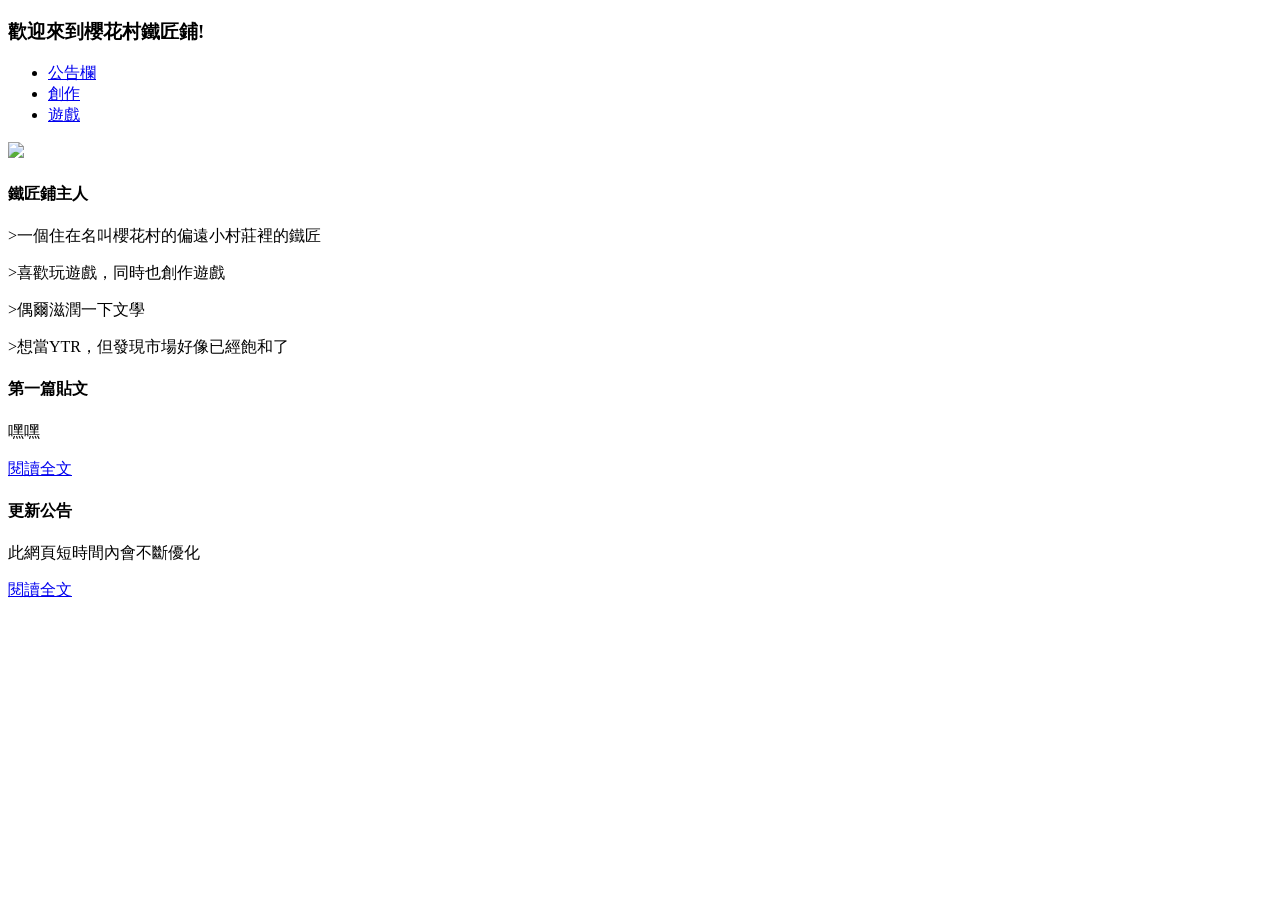
==== index.html @ 4941ff43 "Add files via upload" ====
<!DOCTYPE html>
<html lang="zh-TW">
<head>
    <meta charset="UTF-8">
    <meta name="viewport" content="width=device-width, initial-scale=1.0">
    <title>櫻花村鐵匠鋪</title>
    <link rel="stylesheet" href="style.css">
</head>
<body>
    <header>

    <h3>歡迎來到櫻花村鐵匠鋪!</h3>
    
    <nav>
    <ul>
    <li><a href="#">公告欄</a></li>
    <li><a href="#">創作</a></li>
    <li><a href="#">遊戲</a></li>
    </ul>
    </nav>
    
    </header>
    
    <div class="layout">

        <section class="self">
        <aside>
        <img src="image/頭像.png">
        <article>
        <h4>鐵匠鋪主人</h4>
        <p>>一個住在名叫櫻花村的偏遠小村莊裡的鐵匠</p>
        <p>>喜歡玩遊戲，同時也創作遊戲</p>
        <p>>偶爾滋潤一下文學</p>
        <p>>想當YTR，但發現市場好像已經飽和了</p>
        </article>
        </aside>
        </section>

    <main>

    <section class="post-list">
        <div class="post">
            <h4>第一篇貼文</h4>
            <p>嘿嘿</p>
            <p><a href="posts/第一篇貼文.html">閱讀全文</a></p>
        </div>

        <div class="post">
            <h4>更新公告</h4>
            <p>此網頁短時間內會不斷優化</p>
            <p><a href="posts/更新公告.html">閱讀全文</a></p>
        </div>
    </section>
    
    </main>
    </div>
    
</body>
</html>
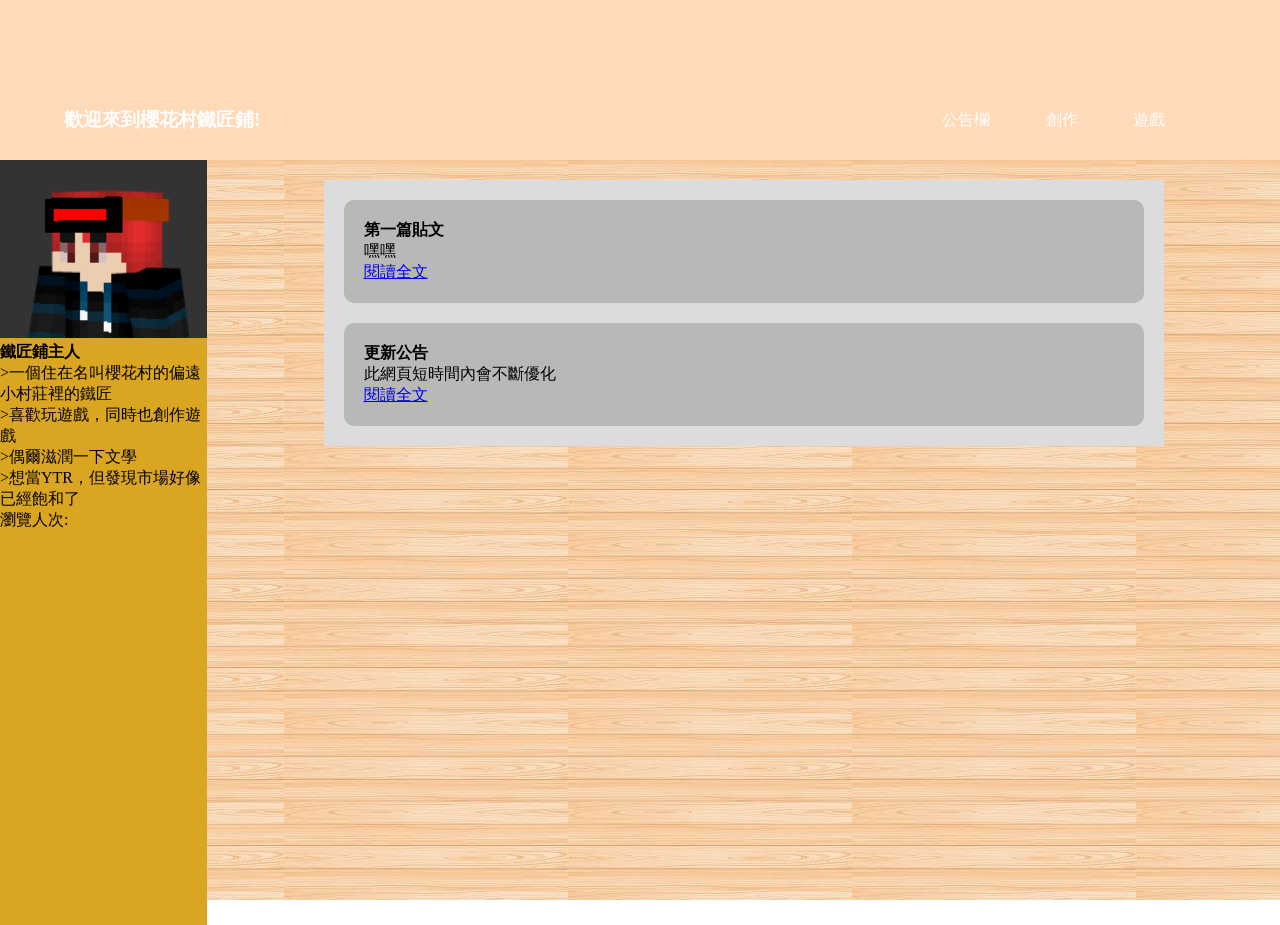
==== commit 80f34ff6: "Add files via upload" ====
--- a/index.html
+++ b/index.html
@@ -33,6 +33,16 @@
         <p>>偶爾滋潤一下文學</p>
         <p>>想當YTR，但發現市場好像已經飽和了</p>
         </article>
+
+        <p>瀏覽人次:<span id="count"></span></p>
+        <script>
+            fetch('https://api.countapi.xyz/hit/cherrysmith/visits')
+            .then(res => res.json())
+            .then(res => {
+                document.getElementById('count').innerText = res.value;
+            });
+        </script>
+
         </aside>
         </section>
 
--- a/style.css
+++ b/style.css
@@ -0,0 +1,78 @@
+*{
+    padding: 0;
+    margin: 0;
+}
+
+
+
+header {
+    background-color: peachpuff;
+    height: 160px;
+    width: 100%;
+    background-image: url(image/橫幅-櫻花村鐵匠.png);
+    background-repeat: no-repeat;
+    background-position: center;
+}
+h3 {
+    color:white;
+    position:absolute;
+    left:5vw;
+    top:0;
+    line-height: 240px;
+    
+}
+header ul {
+    position:absolute;
+    right:5vw;
+    top:0;
+    line-height:240px;
+}
+header li {
+    display: inline;
+    margin-right:4vw;
+}
+header a {
+    color: white;
+    text-decoration: none;
+}
+header a:hover {
+    text-decoration: underline;
+}
+
+
+
+.layout {
+    background-color:bisque;
+    height: 85vh;
+    background-image: url(image/wooden_background.png);
+    background-attachment: fixed;
+    display: flex;
+}
+
+main {
+    flex: 1;
+    padding: 20px;
+}
+
+.self {
+    color:black;
+    background-color: goldenrod;
+    width: 207px;
+}
+
+.post-list {
+    color: black;
+    background-color: gainsboro;
+    max-width: 800px;
+    margin: 0 auto;
+    display: flex;
+    flex-direction: column;
+    gap: 20px;
+    padding: 20px;
+}
+
+.post {
+    background: rgba(100, 100, 100, 0.3); /* 灰色 + 30% 不透明 */
+    padding: 20px;
+    border-radius: 10px;
+}
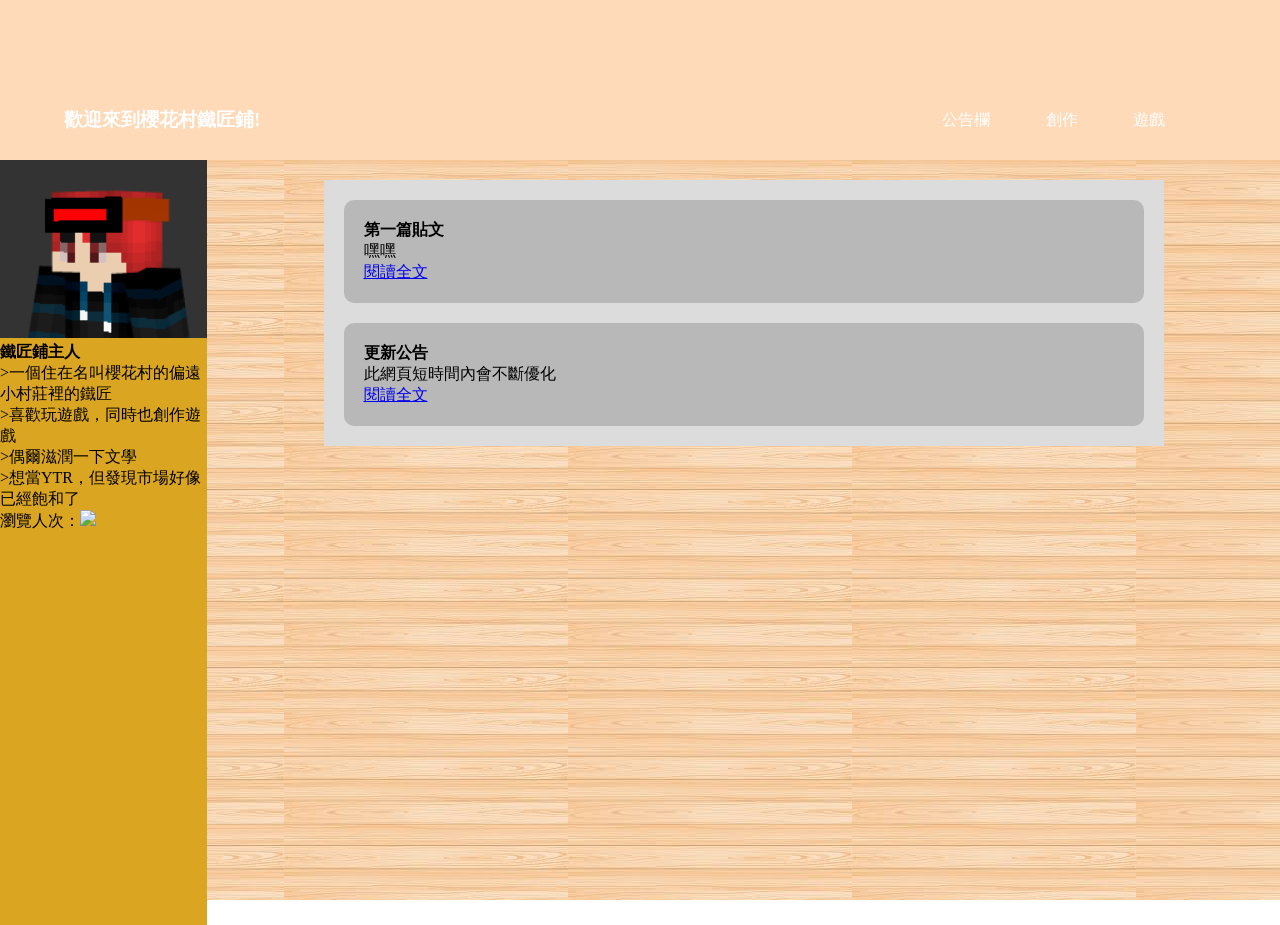
==== commit b56e07aa: "Add files via upload" ====
--- a/index.html
+++ b/index.html
@@ -34,14 +34,7 @@
         <p>>想當YTR，但發現市場好像已經飽和了</p>
         </article>
 
-        <p>瀏覽人次:<span id="count"></span></p>
-        <script>
-            fetch('https://api.countapi.xyz/hit/cherrysmith/visits')
-            .then(res => res.json())
-            .then(res => {
-                document.getElementById('count').innerText = res.value;
-            });
-        </script>
+        <p>瀏覽人次：<img src="https://hits.sh/cherrysmith0925.github.io.svg?style=flat-square&label=visits&color=blue" /></p>
 
         </aside>
         </section>
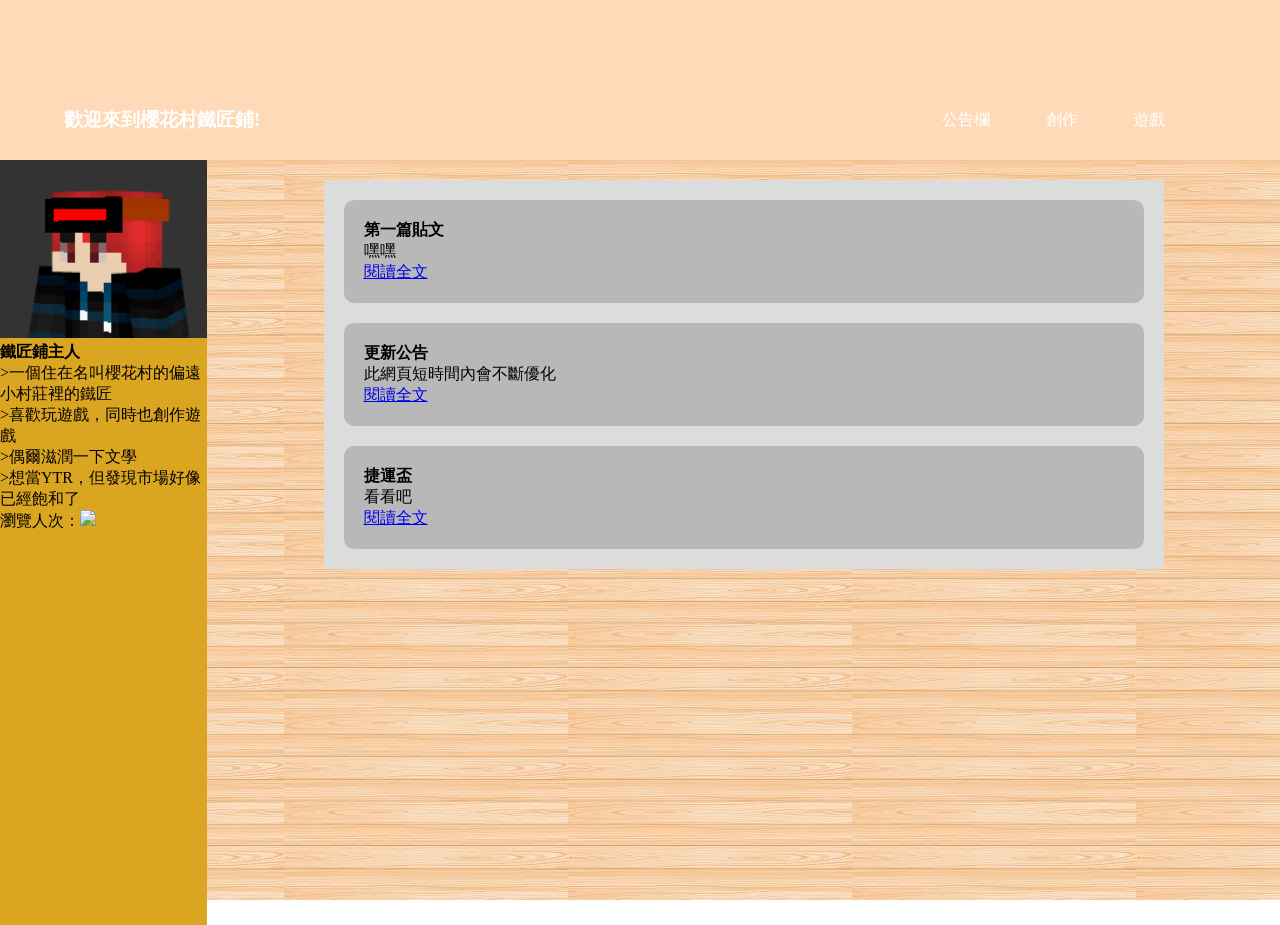
==== commit 35e72bbe: "Add files via upload" ====
--- a/index.html
+++ b/index.html
@@ -1,3 +1,4 @@
+
 <!DOCTYPE html>
 <html lang="zh-TW">
 <head>
@@ -53,6 +54,12 @@
             <p>此網頁短時間內會不斷優化</p>
             <p><a href="posts/更新公告.html">閱讀全文</a></p>
         </div>
+
+        <div class="post">
+            <h4>捷運盃</h4>
+            <p>看看吧</p>
+            <p><a href="posts/捷運盃.html">閱讀全文</a></p>
+        </div>
     </section>
     
     </main>
